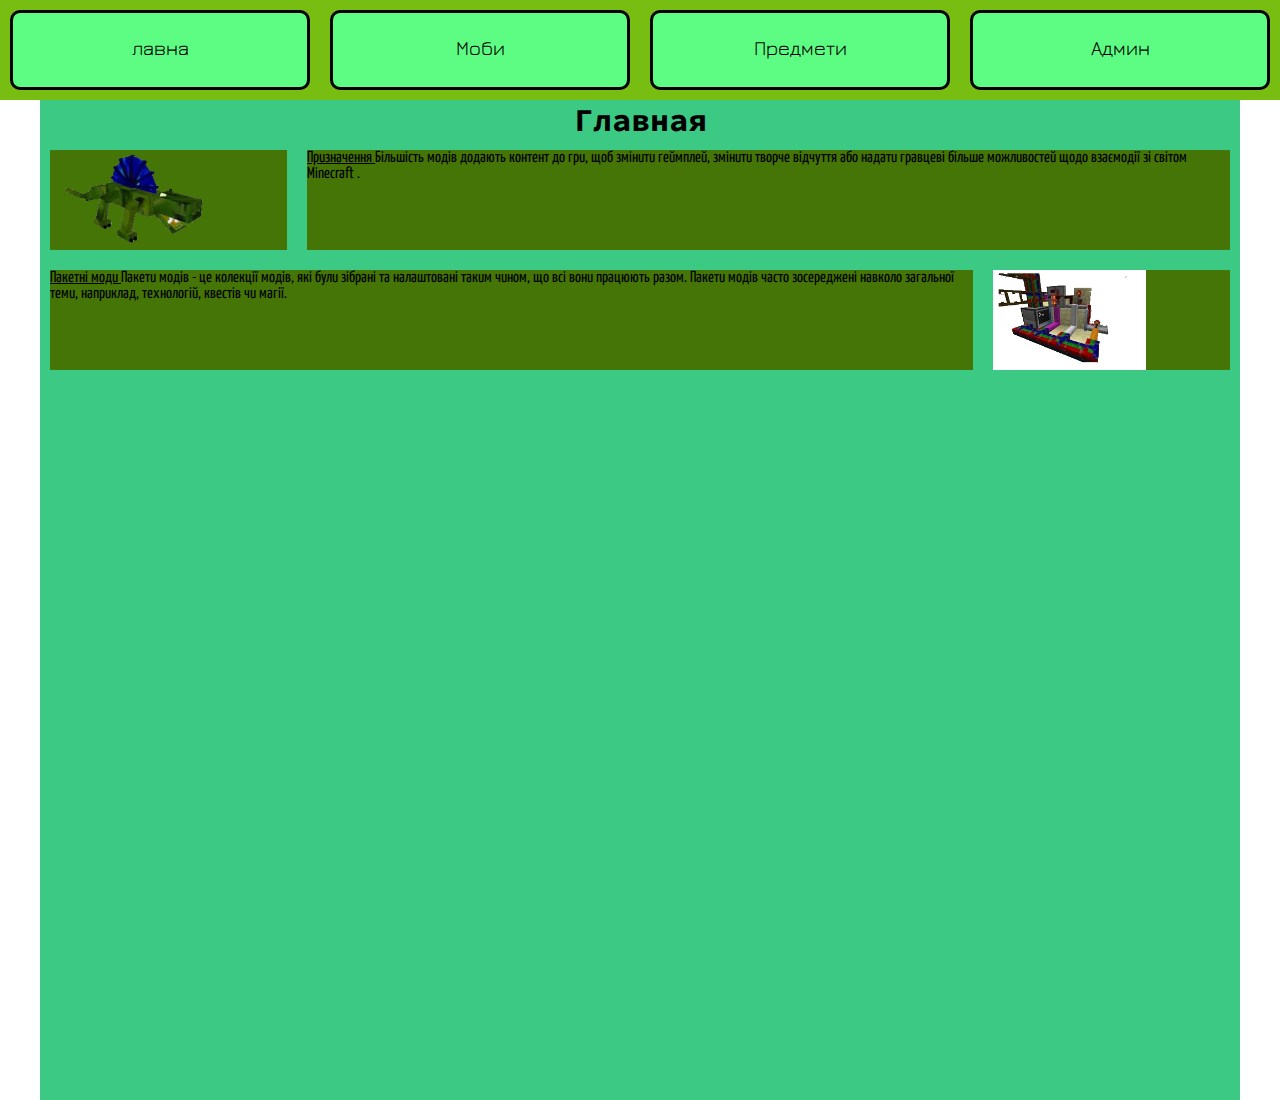
==== index.html @ 1a30d23b "Add files via upload" ====
<!DOCTYPE html>
<html>
<head>
	<meta charset="utf-8">
	<link rel="stylesheet" type="text/css" href="style/header.css">
	<link rel="stylesheet" type="text/css" href="style/style.css">
	<title>minecraft mods</title>
</head>
<body>
	<header>
		<div class="box">
			<a href="#">лавна</a>
		</div>
		<div class="box">
			<a href="mobu.html"> Моби</a>
		</div>
		<div class="box">
			<a href="predmetu.html">Предмети</a>
		</div>
		<div class="box">
			<a href="admin.html">Админ</a>
		</div>
	</header>
	<div class="content">
		<h1>Главная</h1>
		<div class="row">
			<div class="box col-1">
				<img src="image/gg.png">
			</div>
			<div class="box col-3">
				<p><u>Призначення </u>Більшість модів додають контент до гри, щоб змінити геймплей, змінити творче відчуття або надати гравцеві більше можливостей щодо взаємодії зі світом Minecraft .</p>
			</div>
		</div>
		<div class="row">
			<div class="box col-3">
				<p> <u>Пакетні модu </u>Пакети модів - це колекції модів, які були зібрані та налаштовані таким чином, що всі вони працюють разом. Пакети модів часто зосереджені навколо загальної теми, наприклад, технологій, квестів чи магії.</p>
			</div>
			<div class="box col-1">
				<img src="image/1.jpg">
			</div>
		</div>
	</div>

</body>
</html>
---- style/header.css ----
@import url('https://fonts.googleapis.com/css2?family=Jura:wght@300&family=Source+Code+Pro:wght@300&family=Yanone+Kaffeesatz:wght@300&display=swap');
* {
	margin: 0;
	padding: 0;
	box-sizing: border-box;
}
img {
	max-height: 100%;
	max-width: 100%;
}
header {
	height: 100px;
	background-color: #78bd11;
	display: flex;
	position: sticky;
	top: 0;
	left: 0;
	z-index: 9999;
}
header .box {
	margin: 10px;
	background-color: #5dfc83;
	width: 100px;
	flex-grow: 1;
	border-radius: 10px;
	border: 3px solid #000000;
}
header .box:hover {
	background-color: #3cc983;
	border: 3px solid #ffffff;
	-webkit-box-shadow: 10px 10px 5px 0px rgba(0,0,0,0.75);
	-moz-box-shadow: 10px 10px 5px 0px rgba(0,0,0,0.75);
	box-shadow: 10px 10px 5px 0px rgba(0,0,0,0.75);
}
header .box a {
	color: #000000;
	text-decoration: none;
	font-size:20px;
	display: inline-block;
	height: 100%;
	width: 100%;
	text-align: center;
	line-height: 70px;
	font-family: 'Jura', sans-serif;
}
.box p {
	font-family: 'Yanone Kaffeesatz', sans-serif;
}
---- style/style.css ----
.content {
	height: 1000px;
	background-color: #3cc983;
	width: 1200px;
	margin: 0 auto;
}
.row {
	display: flex;
}
.row .box {
	margin: 10px;
	width: 100px;
	background-color: #457506;
	height: 100px;
}
.col-1 {
	flex-grow: 1;
}
.col-3 {
	flex-grow: 6;
}
h1{
	text-align:center;
	font-family: 'Source Code Pro', monospace;
}
.col-4 {
	flex-grow: 25;
}
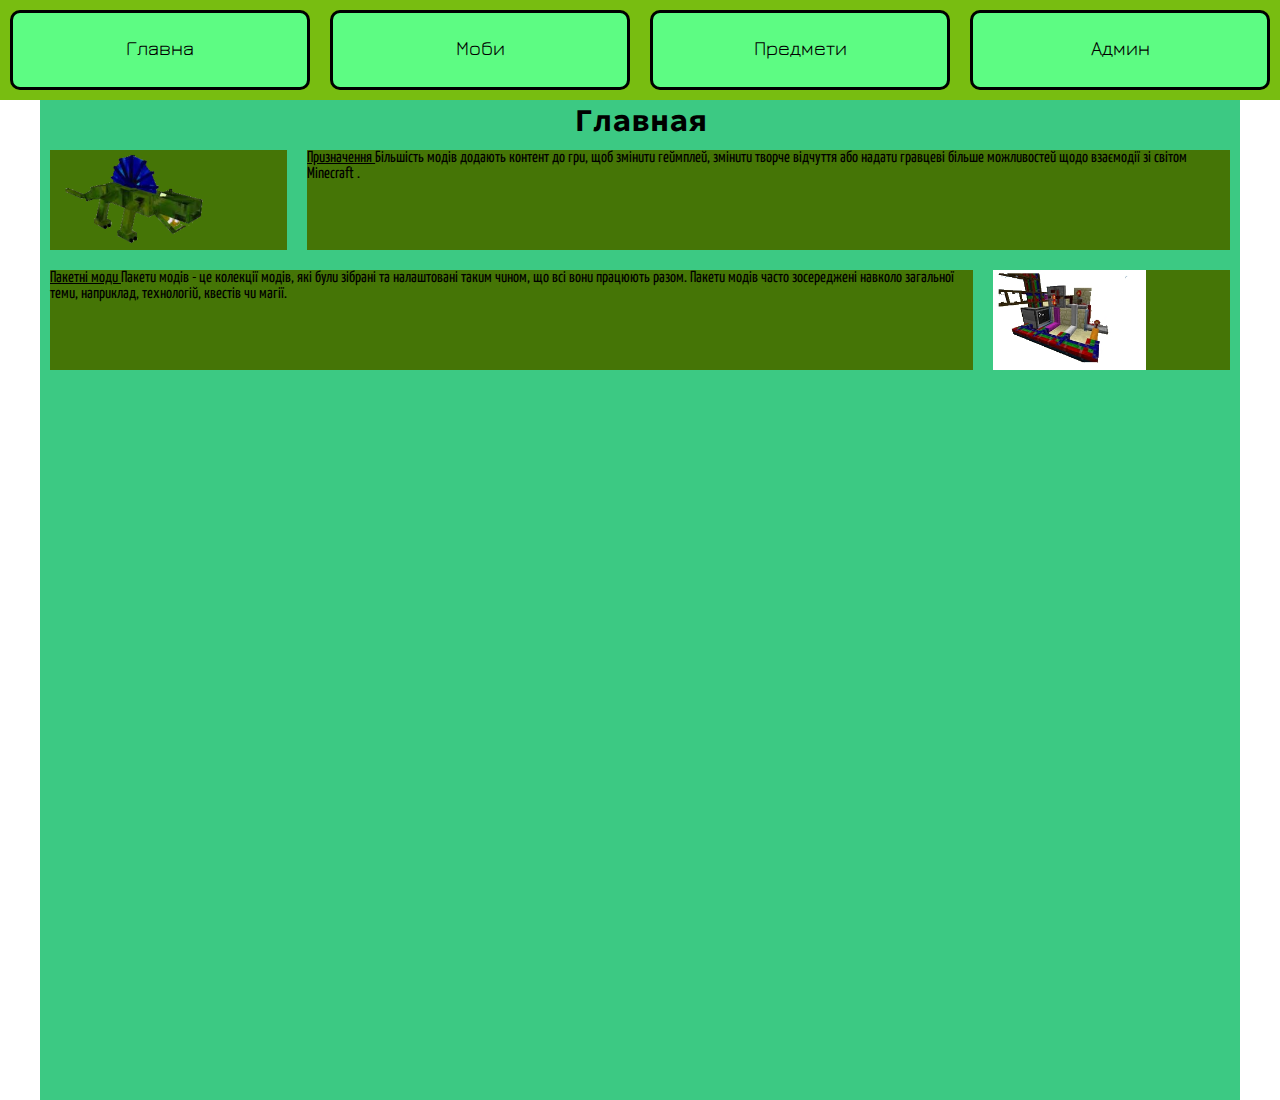
==== commit 0f48b5c8: "Update index.html" ====
--- a/index.html
+++ b/index.html
@@ -9,7 +9,7 @@
 <body>
 	<header>
 		<div class="box">
-			<a href="#">лавна</a>
+			<a href="#">Главна</a>
 		</div>
 		<div class="box">
 			<a href="mobu.html"> Моби</a>
@@ -42,4 +42,4 @@
 	</div>
 
 </body>
-</html>+</html>
